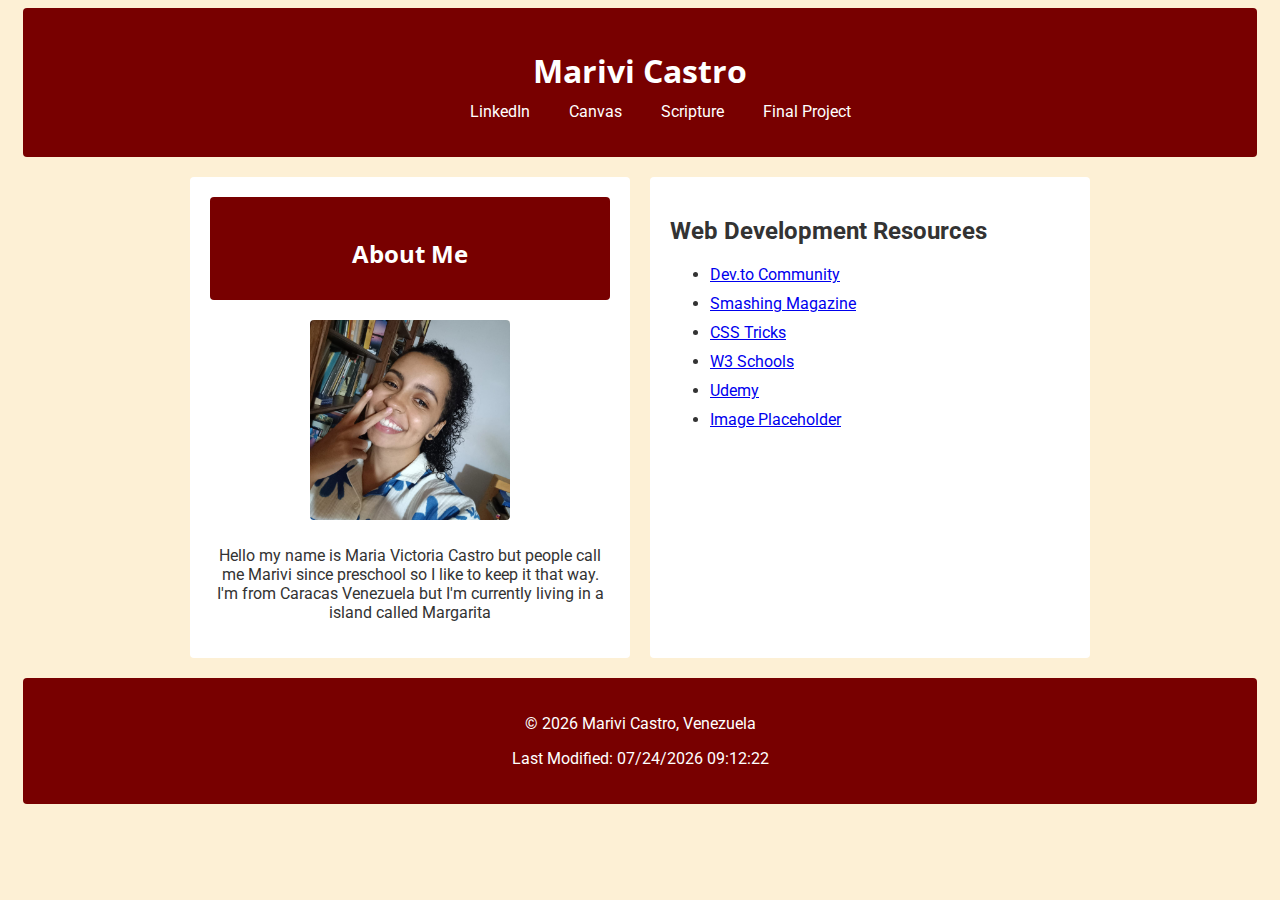
==== index.html @ d8613c8b "Week 1" ====
<!DOCTYPE html>
<html lang="en">
<head>
    <meta charset="UTF-8">
    <meta name="viewport" content="width=device-width, initial-scale=1.0">
    <title>WDD 131: Dynamic Web Fundamentals - Marivi Castro</title>
    <meta name="description" content="WDD 131 - Dynamic Web Fundamentals.">
    <meta name="author" content="Marivi Castro">
    <link rel="stylesheet" href="styles/base.css">
    <script src="scripts/getdates.js" defer></script>
    <link href="https://fonts.googleapis.com/css2?family=Roboto&display=swap" rel="stylesheet">
</head>
<body>
    <header>
        <h1>Marivi Castro</h1>
        <nav>
            <ul>
                <li><a href="https://www.linkedin.com/in/maría-victoria-castro-76b811263/">LinkedIn</a></li>
                <li><a href="https://byupw.instructure.com/">Canvas</a></li>
                <li><a href="https://www.churchofjesuschrist.org/study/scriptures/bofm/2-ne/2?lang=spa">Scripture</a></li>
                <li><a href="#">Final Project</a></li>
            </ul>
        </nav>
    </header>
    <main>
        <section class="card">
            <header>
                <h2>About Me</h2>
            </header> 
            <div>
            <img class="profile" src="images/Profile.jpeg" alt="Marivi Castro" width="200">         
            <p>Hello my name is Maria Victoria Castro but people call me Marivi since preschool so I like to keep it that way. I'm from Caracas Venezuela but I'm currently living in a island called Margarita</p>
            </div>
        </section>
        <section class="card2">
            <h2>Web Development Resources</h2>
            <ul>
                <li><a href="https://dev.to" target="_blank">Dev.to Community</a></li>
                <li><a href="https://www.smashingmagazine.com" target="_blank">Smashing Magazine</a></li>
                <li><a href="https://css-tricks.com" target="_blank">CSS Tricks</a></li>
                <li><a href="https://www.w3schools.com" target="_blank">W3 Schools</a></li>
                <li><a href="https://www.udemy.com" target="_blank">Udemy</a></li>
                <li><a href="https://placeholder.com" target="_blank">Image Placeholder</a></li>
            </ul>
        </section>
    </main>
    <footer>
        <p>
            &copy; <span id="currentyear"></span> Marivi Castro, Venezuela
        </p>
        <p id="lastModified"></p>
    </footer>
</body>
</html>
---- styles/base.css ----
@import url('https://fonts.googleapis.com/css2?family=Roboto:wght@400;700&family=Open+Sans:wght@400;600&display=swap');

body {
    font-family: 'Roboto', sans-serif;
    background-color: #FDF0D5;
    color: #333;
    padding: 0 15px;
}

header {
    background-color: #780000;
    color: #fff;
    padding: 20px 15px;
    text-align: center;
    border-radius: 4px;
    margin-bottom: 20px;
}

header h1 {
    margin-bottom: 10px;
    font-family: 'Open Sans', sans-serif;
}

header nav ul {
    display: flex;
    justify-content: center;
    list-style: none;
    gap: 15px;
    margin-top: 10px;
}


header nav ul li a {
    text-decoration: none;
    color: #fff;
    padding: 8px 12px;
    border-radius: 4px;
}

header a:hover {
    color: #0056b3;  
} 

main {
    max-width: 900px;
    margin: 0 auto;
    display: grid;
    grid-template-columns: 1fr 1fr;
    gap: 20px;
}

.card, .card2 {
    background-color: #fff; 
    padding: 20px;
    border-radius: 4px;  
}

.card div, .card2 div {
    display: flex; 
    justify-content: center;
    align-items: center; 
    flex-direction: column; 
    text-align: center;
}

.card2 li {
    margin-bottom: 10px;
    text-decoration: none;
}

.card2 a:hover {
    color: #0056b3; 
    text-decoration: underline; 
} 

.profile {
    display: flex; 
    justify-content: center; 
    align-items: center;
}

.card h2 {
    font-family: 'Open Sans', sans-serif;
    margin-bottom: 10px;
}

.card img {
    max-width: 100%;
    border-radius: 4px;
    margin-bottom: 10px;
}


footer {
    text-align: center;
    padding: 20px;
    margin-top: 20px;
    background-color: #780000;
    color: #fff;
    border-radius: 4px;
}


.text-center {
    text-align: center;
}
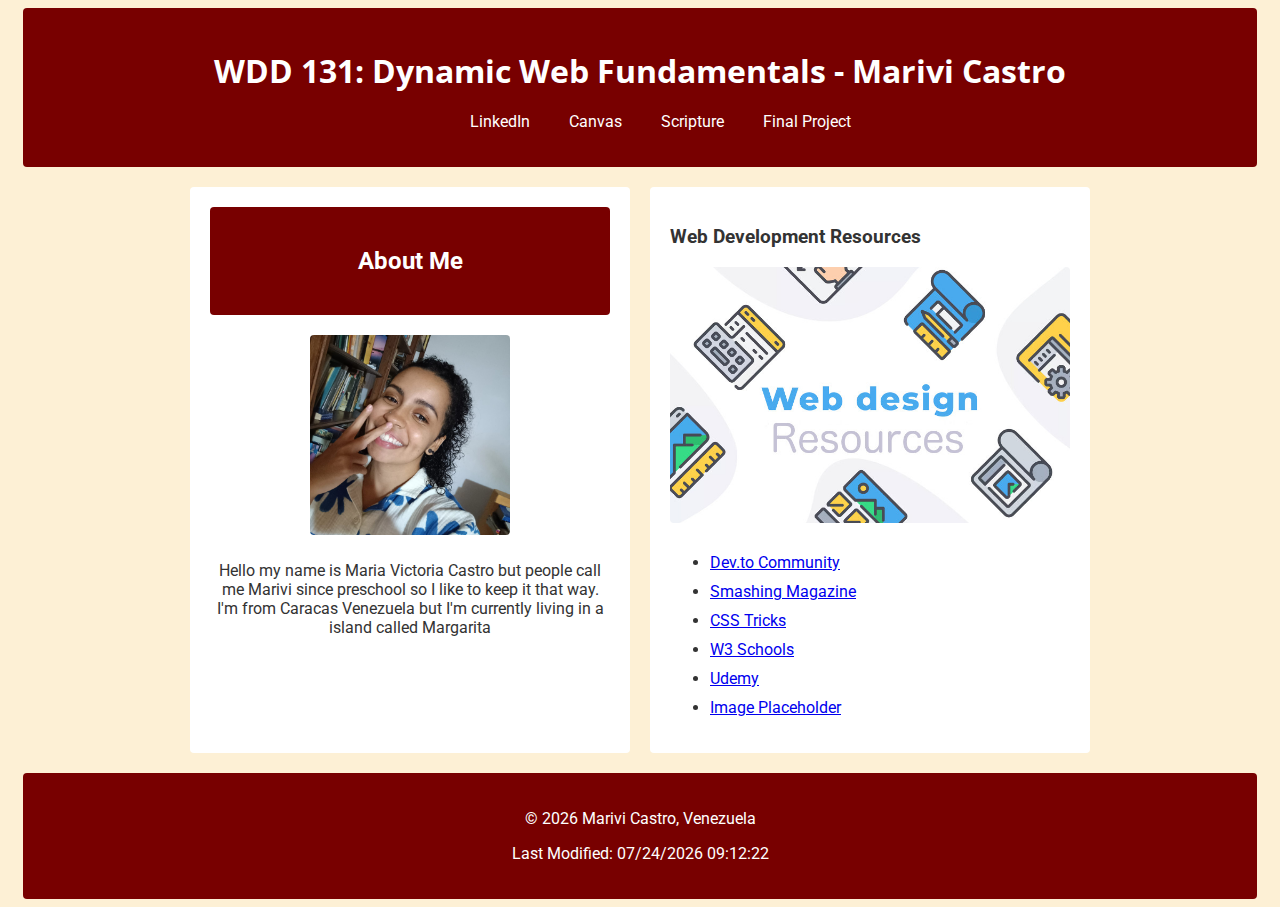
==== commit 5d49ae18: "fix" ====
--- a/index.html
+++ b/index.html
@@ -13,7 +13,7 @@
 </head>
 <body>
     <header>
-        <h1>Marivi Castro</h1>
+        <h1>WDD 131: Dynamic Web Fundamentals - Marivi Castro</h1>
         <nav>
             <ul>
                 <li><a href="https://www.linkedin.com/in/maría-victoria-castro-76b811263/">LinkedIn</a></li>
@@ -33,8 +33,9 @@
             <p>Hello my name is Maria Victoria Castro but people call me Marivi since preschool so I like to keep it that way. I'm from Caracas Venezuela but I'm currently living in a island called Margarita</p>
             </div>
         </section>
-        <section class="card2">
-            <h2>Web Development Resources</h2>
+        <section class="card">
+            <h3>Web Development Resources</h3>
+            <img src="images/resources.jpg" alt="Web Development Resources">
             <ul>
                 <li><a href="https://dev.to" target="_blank">Dev.to Community</a></li>
                 <li><a href="https://www.smashingmagazine.com" target="_blank">Smashing Magazine</a></li>
--- a/styles/base.css
+++ b/styles/base.css
@@ -18,7 +18,7 @@
 }
 
 header h1 {
-    margin-bottom: 10px;
+    margin-bottom: 20px;
     font-family: 'Open Sans', sans-serif;
 }
 
@@ -50,13 +50,13 @@
     gap: 20px;
 }
 
-.card, .card2 {
+.card {
     background-color: #fff; 
     padding: 20px;
     border-radius: 4px;  
 }
 
-.card div, .card2 div {
+.card div {
     display: flex; 
     justify-content: center;
     align-items: center; 
@@ -64,12 +64,12 @@
     text-align: center;
 }
 
-.card2 li {
+.card li {
     margin-bottom: 10px;
     text-decoration: none;
 }
 
-.card2 a:hover {
+.card a:hover {
     color: #0056b3; 
     text-decoration: underline; 
 } 
@@ -80,7 +80,7 @@
     align-items: center;
 }
 
-.card h2 {
+.card h2 h3 {
     font-family: 'Open Sans', sans-serif;
     margin-bottom: 10px;
 }
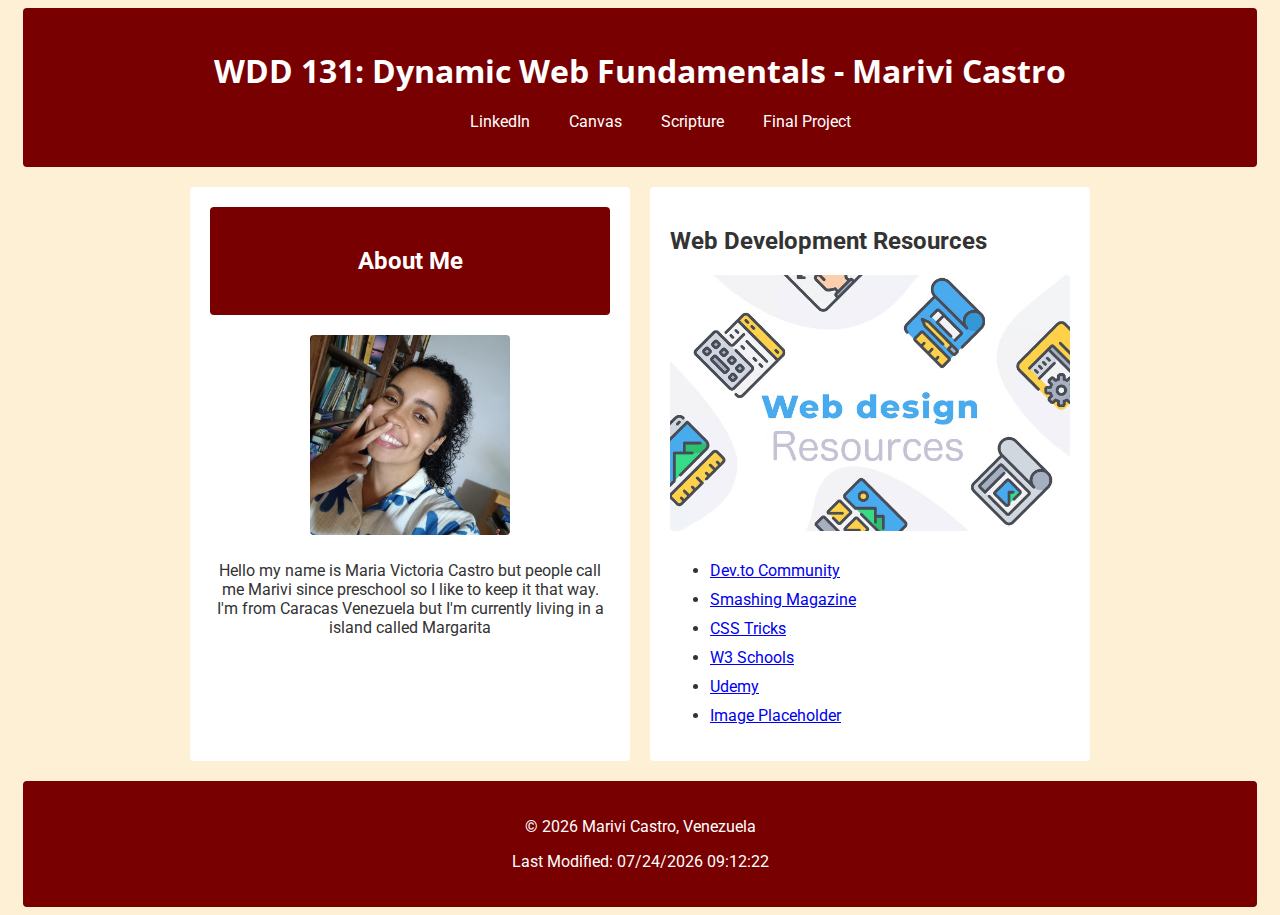
==== commit 6ff97074: "fix" ====
--- a/index.html
+++ b/index.html
@@ -34,7 +34,7 @@
             </div>
         </section>
         <section class="card">
-            <h3>Web Development Resources</h3>
+            <h2>Web Development Resources</h2>
             <img src="images/resources.jpg" alt="Web Development Resources">
             <ul>
                 <li><a href="https://dev.to" target="_blank">Dev.to Community</a></li>
